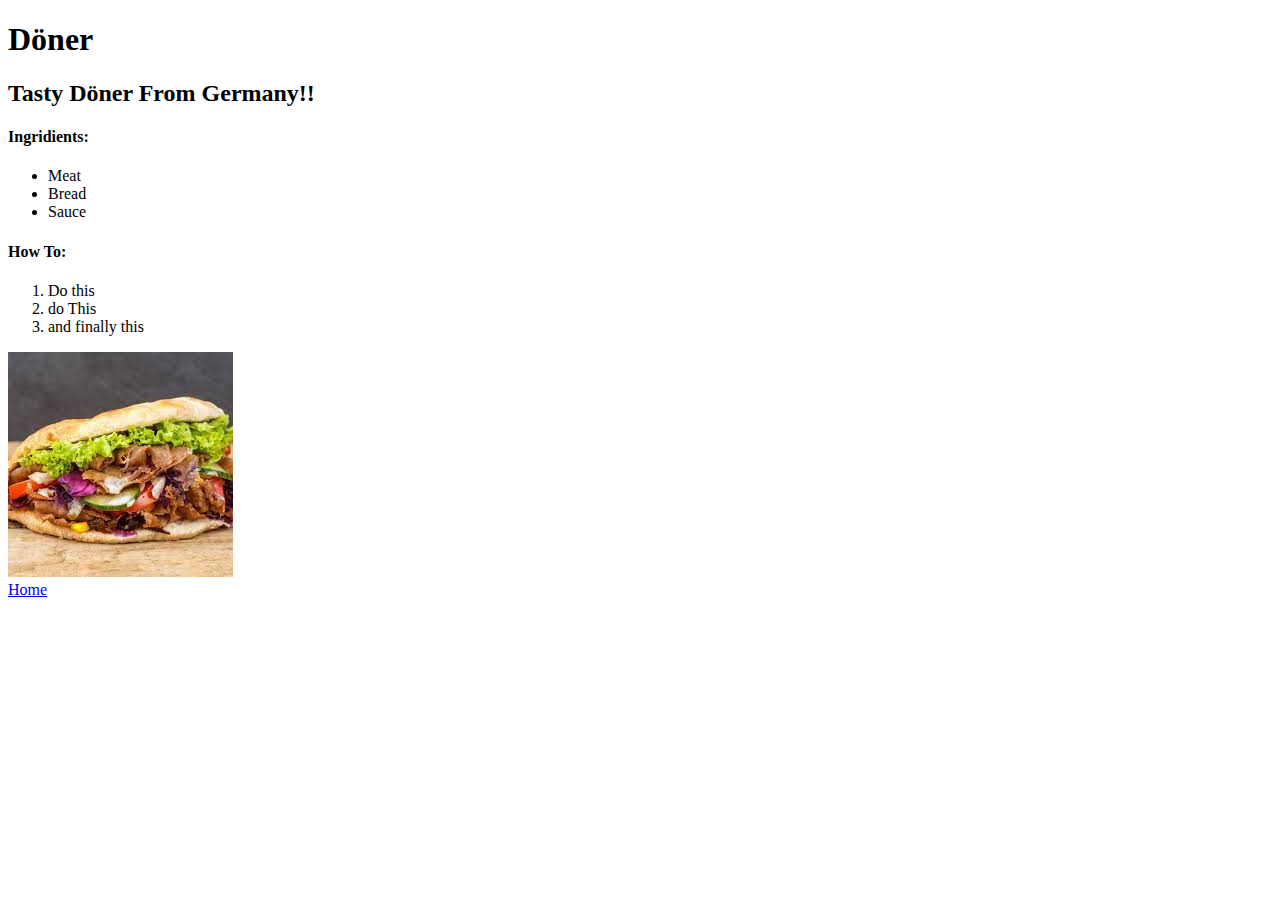
==== recipes/döner.html @ 43f8397f "add files 	-index 	-recipes" ====
<!DOCTYPE html>
<html lang="en">
<head>
    <meta charset="UTF-8">
    <meta http-equiv="X-UA-Compatible" content="IE=edge">
    <meta name="viewport" content="width=device-width, initial-scale=1.0">
    <title>Document</title>
</head>
<body>
    <h1>Döner</h1>
    <h2>Tasty Döner From Germany!!</h2>
    <h4>Ingridients:</h4>
    <ul>
        <li>Meat</li>
        <li>Bread</li>
        <li>Sauce</li>
    </ul>
    <h4>How To:</h4>
    <ol>
        <li>Do this</li>
        <li>do This</li>
        <li>and finally this</li>
    </ol>
    <img src="[data-uri]">
    <br>
    <a href="../index.html">Home</a>
</body>
</html>
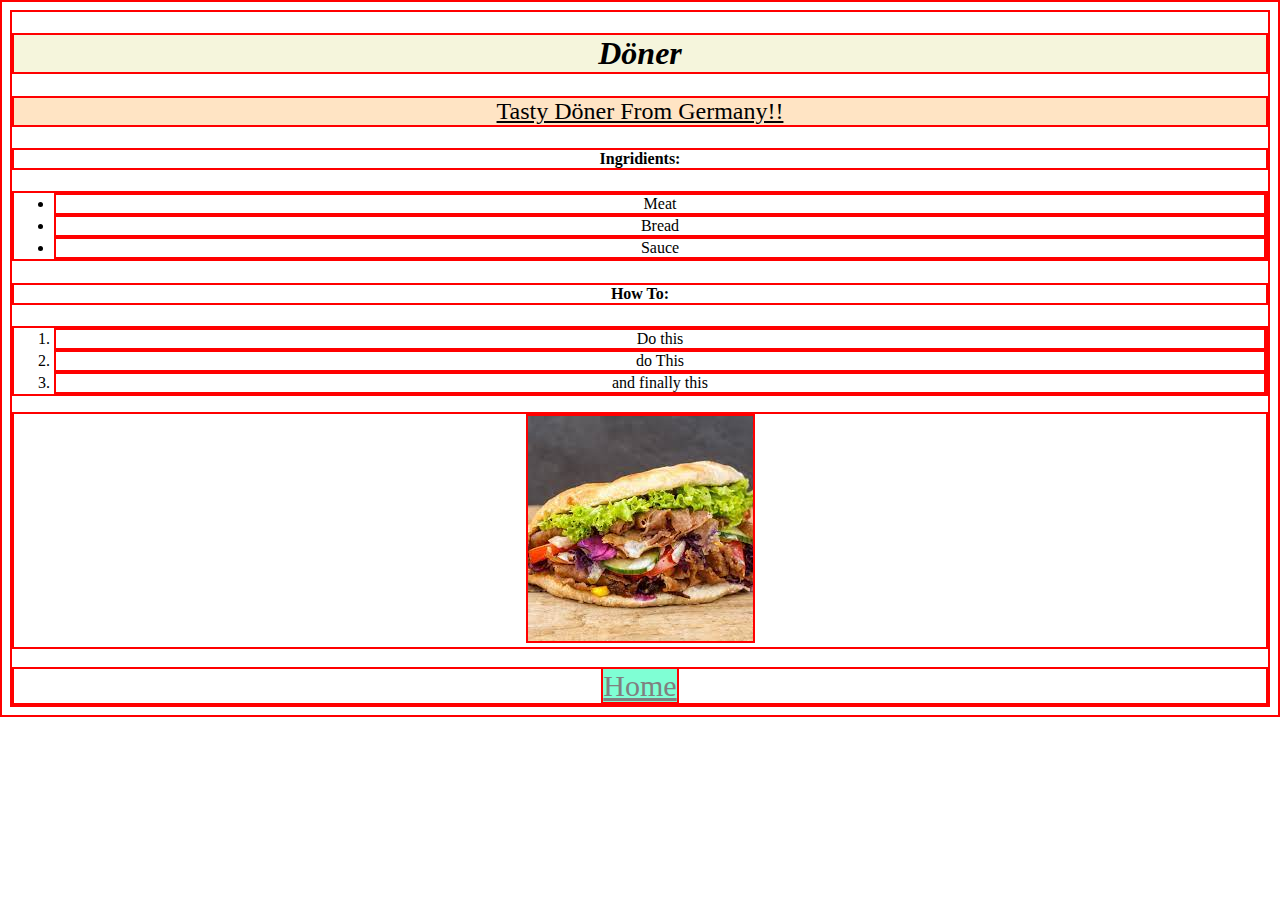
==== commit b016ee12: "testing" ====
--- a/recipes/döner.html
+++ b/recipes/döner.html
@@ -5,24 +5,27 @@
     <meta http-equiv="X-UA-Compatible" content="IE=edge">
     <meta name="viewport" content="width=device-width, initial-scale=1.0">
     <title>Document</title>
+    <link rel="stylesheet" href="../styles.css">
 </head>
 <body>
-    <h1>Döner</h1>
-    <h2>Tasty Döner From Germany!!</h2>
-    <h4>Ingridients:</h4>
-    <ul>
+    <h1 class="center">Döner</h1>
+    <h2 class="center">Tasty Döner From Germany!!</h2>
+    <h4 class="center">Ingridients:</h4>
+    <ul class="center">
         <li>Meat</li>
         <li>Bread</li>
         <li>Sauce</li>
     </ul>
-    <h4>How To:</h4>
-    <ol>
+    <h4 class="center">How To:</h4>
+    <ol class="center">
         <li>Do this</li>
         <li>do This</li>
         <li>and finally this</li>
     </ol>
-    <img src="[data-uri]">
+    <center><img src="[data-uri]"></center>
     <br>
-    <a href="../index.html">Home</a>
+    <div class="center">
+        <a href="../index.html">Home</a>
+    </div>
 </body>
 </html>--- a/styles.css
+++ b/styles.css
@@ -0,0 +1,31 @@
+.center:link {
+    text-align: center;
+    color:aqua;
+
+}
+
+.center {
+    text-align: center;
+}
+
+a {
+    color: gray;
+    font-size: 30px;
+    background-color:aquamarine;
+}
+
+h1{
+    background-color:beige;
+    font-weight:900;
+    font-style: italic;
+}
+
+h2 {
+    background-color:bisque;
+    font-weight:500;
+    text-decoration: underline;
+}
+
+* {
+    border: 2px solid red;
+}